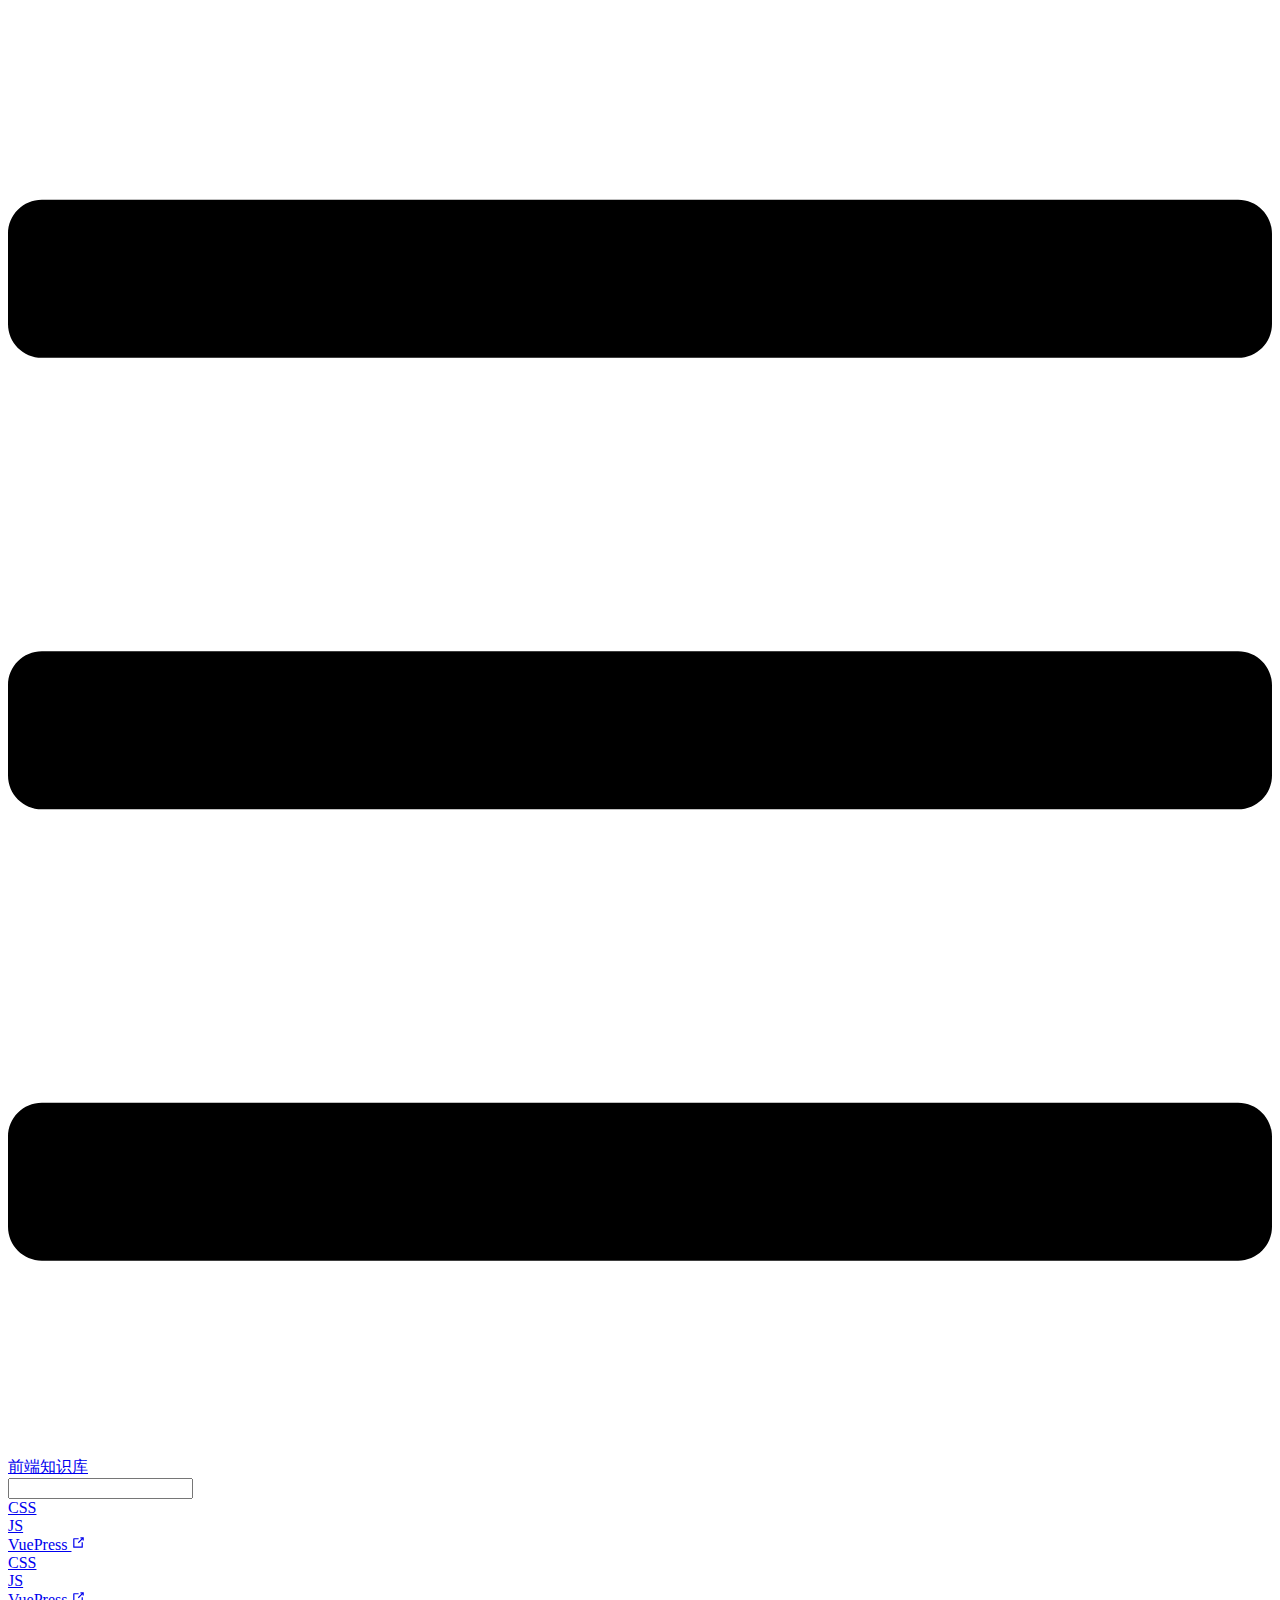
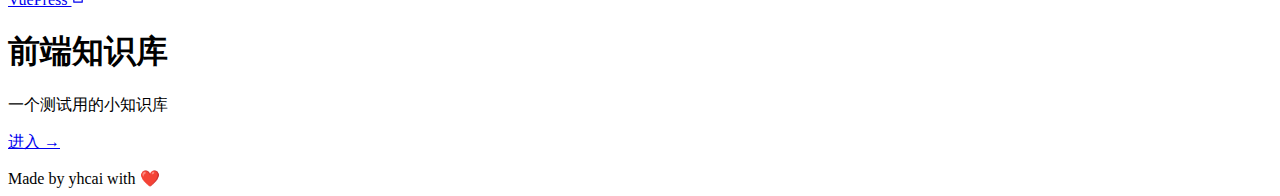
==== index.html @ b9db2967 "deploy" ====
<!DOCTYPE html>
<html lang="en-US">
  <head>
    <meta charset="utf-8">
    <meta name="viewport" content="width=device-width,initial-scale=1">
    <title>前端知识库</title>
    <meta name="description" content="一个测试用的小知识库">
    <meta name="theme-color" content="#0005af">
  <meta name="apple-mobile-web-app-capable" content="yes">
  <meta name="apple-mobile-web-app-status-bar-style" content="black">
    
    <link rel="preload" href="/myblog/assets/css/0.styles.d142f638.css" as="style"><link rel="preload" href="/myblog/assets/js/app.4f0322f1.js" as="script"><link rel="preload" href="/myblog/assets/js/2.3ca06d7f.js" as="script"><link rel="preload" href="/myblog/assets/js/8.1d2e2ec0.js" as="script"><link rel="prefetch" href="/myblog/assets/js/10.e802ba2d.js"><link rel="prefetch" href="/myblog/assets/js/11.49fc449a.js"><link rel="prefetch" href="/myblog/assets/js/12.d984c9f5.js"><link rel="prefetch" href="/myblog/assets/js/3.bf9eec00.js"><link rel="prefetch" href="/myblog/assets/js/4.4bacd850.js"><link rel="prefetch" href="/myblog/assets/js/5.82c27561.js"><link rel="prefetch" href="/myblog/assets/js/6.0e67b5b2.js"><link rel="prefetch" href="/myblog/assets/js/7.0116a07e.js"><link rel="prefetch" href="/myblog/assets/js/9.a4673958.js">
    <link rel="stylesheet" href="/myblog/assets/css/0.styles.d142f638.css">
  </head>
  <body>
    <div id="app" data-server-rendered="true"><div class="theme-container no-sidebar"><header class="navbar"><div class="sidebar-button"><svg xmlns="http://www.w3.org/2000/svg" aria-hidden="true" role="img" viewBox="0 0 448 512" class="icon"><path fill="currentColor" d="M436 124H12c-6.627 0-12-5.373-12-12V80c0-6.627 5.373-12 12-12h424c6.627 0 12 5.373 12 12v32c0 6.627-5.373 12-12 12zm0 160H12c-6.627 0-12-5.373-12-12v-32c0-6.627 5.373-12 12-12h424c6.627 0 12 5.373 12 12v32c0 6.627-5.373 12-12 12zm0 160H12c-6.627 0-12-5.373-12-12v-32c0-6.627 5.373-12 12-12h424c6.627 0 12 5.373 12 12v32c0 6.627-5.373 12-12 12z"></path></svg></div> <a href="/myblog/" class="home-link router-link-exact-active router-link-active"><!----> <span class="site-name">前端知识库</span></a> <div class="links"><div class="search-box"><input aria-label="Search" autocomplete="off" spellcheck="false" value=""> <!----></div> <nav class="nav-links can-hide"><div class="nav-item"><a href="/myblog/guide/" class="nav-link">CSS</a></div><div class="nav-item"><a href="/myblog/config/" class="nav-link">JS</a></div><div class="nav-item"><a href="https://v1.vuepress.vuejs.org" target="_blank" rel="noopener noreferrer" class="nav-link external">
  VuePress
  <svg xmlns="http://www.w3.org/2000/svg" aria-hidden="true" x="0px" y="0px" viewBox="0 0 100 100" width="15" height="15" class="icon outbound"><path fill="currentColor" d="M18.8,85.1h56l0,0c2.2,0,4-1.8,4-4v-32h-8v28h-48v-48h28v-8h-32l0,0c-2.2,0-4,1.8-4,4v56C14.8,83.3,16.6,85.1,18.8,85.1z"></path> <polygon fill="currentColor" points="45.7,48.7 51.3,54.3 77.2,28.5 77.2,37.2 85.2,37.2 85.2,14.9 62.8,14.9 62.8,22.9 71.5,22.9"></polygon></svg></a></div> <!----></nav></div></header> <div class="sidebar-mask"></div> <aside class="sidebar"><nav class="nav-links"><div class="nav-item"><a href="/myblog/guide/" class="nav-link">CSS</a></div><div class="nav-item"><a href="/myblog/config/" class="nav-link">JS</a></div><div class="nav-item"><a href="https://v1.vuepress.vuejs.org" target="_blank" rel="noopener noreferrer" class="nav-link external">
  VuePress
  <svg xmlns="http://www.w3.org/2000/svg" aria-hidden="true" x="0px" y="0px" viewBox="0 0 100 100" width="15" height="15" class="icon outbound"><path fill="currentColor" d="M18.8,85.1h56l0,0c2.2,0,4-1.8,4-4v-32h-8v28h-48v-48h28v-8h-32l0,0c-2.2,0-4,1.8-4,4v56C14.8,83.3,16.6,85.1,18.8,85.1z"></path> <polygon fill="currentColor" points="45.7,48.7 51.3,54.3 77.2,28.5 77.2,37.2 85.2,37.2 85.2,14.9 62.8,14.9 62.8,22.9 71.5,22.9"></polygon></svg></a></div> <!----></nav>  <!----> </aside> <main aria-labelledby="main-title" class="home"><header class="hero"><!----> <h1 id="main-title">前端知识库</h1> <p class="description">
      一个测试用的小知识库
    </p> <p class="action"><a href="/myblog/guide/" class="nav-link action-button">进入 →</a></p></header> <!----> <div class="theme-default-content custom content__default"></div> <div class="footer">
    Made by yhcai with ❤️
  </div></main></div><div class="global-ui"><!----></div></div>
    <script src="/myblog/assets/js/app.4f0322f1.js" defer></script><script src="/myblog/assets/js/2.3ca06d7f.js" defer></script><script src="/myblog/assets/js/8.1d2e2ec0.js" defer></script>
  </body>
</html>
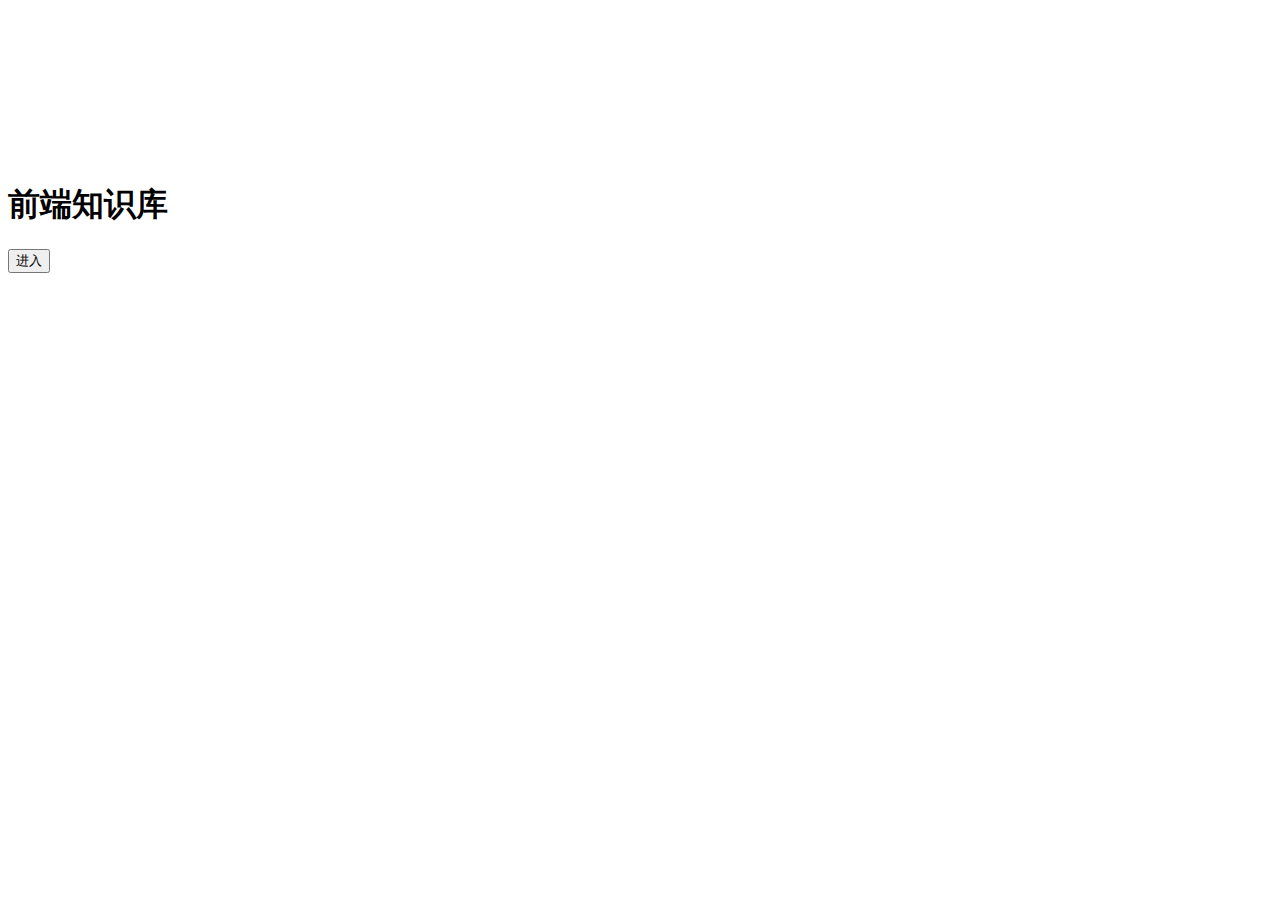
==== commit 6ffc0eb7: "deploy" ====
--- a/index.html
+++ b/index.html
@@ -9,19 +9,11 @@
   <meta name="apple-mobile-web-app-capable" content="yes">
   <meta name="apple-mobile-web-app-status-bar-style" content="black">
     
-    <link rel="preload" href="/myblog/assets/css/0.styles.d142f638.css" as="style"><link rel="preload" href="/myblog/assets/js/app.4f0322f1.js" as="script"><link rel="preload" href="/myblog/assets/js/2.3ca06d7f.js" as="script"><link rel="preload" href="/myblog/assets/js/8.1d2e2ec0.js" as="script"><link rel="prefetch" href="/myblog/assets/js/10.e802ba2d.js"><link rel="prefetch" href="/myblog/assets/js/11.49fc449a.js"><link rel="prefetch" href="/myblog/assets/js/12.d984c9f5.js"><link rel="prefetch" href="/myblog/assets/js/3.bf9eec00.js"><link rel="prefetch" href="/myblog/assets/js/4.4bacd850.js"><link rel="prefetch" href="/myblog/assets/js/5.82c27561.js"><link rel="prefetch" href="/myblog/assets/js/6.0e67b5b2.js"><link rel="prefetch" href="/myblog/assets/js/7.0116a07e.js"><link rel="prefetch" href="/myblog/assets/js/9.a4673958.js">
-    <link rel="stylesheet" href="/myblog/assets/css/0.styles.d142f638.css">
+    <link rel="preload" href="/myblog/assets/css/0.styles.4afa2666.css" as="style"><link rel="preload" href="/myblog/assets/js/app.87049615.js" as="script"><link rel="preload" href="/myblog/assets/js/3.3bc6e0f5.js" as="script"><link rel="prefetch" href="/myblog/assets/js/10.a20ab4cf.js"><link rel="prefetch" href="/myblog/assets/js/11.bb6ab934.js"><link rel="prefetch" href="/myblog/assets/js/12.97c03055.js"><link rel="prefetch" href="/myblog/assets/js/13.effa4321.js"><link rel="prefetch" href="/myblog/assets/js/2.0b88e877.js"><link rel="prefetch" href="/myblog/assets/js/4.9857598e.js"><link rel="prefetch" href="/myblog/assets/js/5.b56903e1.js"><link rel="prefetch" href="/myblog/assets/js/6.6dc1c6a2.js"><link rel="prefetch" href="/myblog/assets/js/7.a2705d17.js"><link rel="prefetch" href="/myblog/assets/js/8.d60c6016.js"><link rel="prefetch" href="/myblog/assets/js/9.de06617b.js">
+    <link rel="stylesheet" href="/myblog/assets/css/0.styles.4afa2666.css">
   </head>
   <body>
-    <div id="app" data-server-rendered="true"><div class="theme-container no-sidebar"><header class="navbar"><div class="sidebar-button"><svg xmlns="http://www.w3.org/2000/svg" aria-hidden="true" role="img" viewBox="0 0 448 512" class="icon"><path fill="currentColor" d="M436 124H12c-6.627 0-12-5.373-12-12V80c0-6.627 5.373-12 12-12h424c6.627 0 12 5.373 12 12v32c0 6.627-5.373 12-12 12zm0 160H12c-6.627 0-12-5.373-12-12v-32c0-6.627 5.373-12 12-12h424c6.627 0 12 5.373 12 12v32c0 6.627-5.373 12-12 12zm0 160H12c-6.627 0-12-5.373-12-12v-32c0-6.627 5.373-12 12-12h424c6.627 0 12 5.373 12 12v32c0 6.627-5.373 12-12 12z"></path></svg></div> <a href="/myblog/" class="home-link router-link-exact-active router-link-active"><!----> <span class="site-name">前端知识库</span></a> <div class="links"><div class="search-box"><input aria-label="Search" autocomplete="off" spellcheck="false" value=""> <!----></div> <nav class="nav-links can-hide"><div class="nav-item"><a href="/myblog/guide/" class="nav-link">CSS</a></div><div class="nav-item"><a href="/myblog/config/" class="nav-link">JS</a></div><div class="nav-item"><a href="https://v1.vuepress.vuejs.org" target="_blank" rel="noopener noreferrer" class="nav-link external">
-  VuePress
-  <svg xmlns="http://www.w3.org/2000/svg" aria-hidden="true" x="0px" y="0px" viewBox="0 0 100 100" width="15" height="15" class="icon outbound"><path fill="currentColor" d="M18.8,85.1h56l0,0c2.2,0,4-1.8,4-4v-32h-8v28h-48v-48h28v-8h-32l0,0c-2.2,0-4,1.8-4,4v56C14.8,83.3,16.6,85.1,18.8,85.1z"></path> <polygon fill="currentColor" points="45.7,48.7 51.3,54.3 77.2,28.5 77.2,37.2 85.2,37.2 85.2,14.9 62.8,14.9 62.8,22.9 71.5,22.9"></polygon></svg></a></div> <!----></nav></div></header> <div class="sidebar-mask"></div> <aside class="sidebar"><nav class="nav-links"><div class="nav-item"><a href="/myblog/guide/" class="nav-link">CSS</a></div><div class="nav-item"><a href="/myblog/config/" class="nav-link">JS</a></div><div class="nav-item"><a href="https://v1.vuepress.vuejs.org" target="_blank" rel="noopener noreferrer" class="nav-link external">
-  VuePress
-  <svg xmlns="http://www.w3.org/2000/svg" aria-hidden="true" x="0px" y="0px" viewBox="0 0 100 100" width="15" height="15" class="icon outbound"><path fill="currentColor" d="M18.8,85.1h56l0,0c2.2,0,4-1.8,4-4v-32h-8v28h-48v-48h28v-8h-32l0,0c-2.2,0-4,1.8-4,4v56C14.8,83.3,16.6,85.1,18.8,85.1z"></path> <polygon fill="currentColor" points="45.7,48.7 51.3,54.3 77.2,28.5 77.2,37.2 85.2,37.2 85.2,14.9 62.8,14.9 62.8,22.9 71.5,22.9"></polygon></svg></a></div> <!----></nav>  <!----> </aside> <main aria-labelledby="main-title" class="home"><header class="hero"><!----> <h1 id="main-title">前端知识库</h1> <p class="description">
-      一个测试用的小知识库
-    </p> <p class="action"><a href="/myblog/guide/" class="nav-link action-button">进入 →</a></p></header> <!----> <div class="theme-default-content custom content__default"></div> <div class="footer">
-    Made by yhcai with ❤️
-  </div></main></div><div class="global-ui"><!----></div></div>
-    <script src="/myblog/assets/js/app.4f0322f1.js" defer></script><script src="/myblog/assets/js/2.3ca06d7f.js" defer></script><script src="/myblog/assets/js/8.1d2e2ec0.js" defer></script>
+    <div id="app" data-server-rendered="true"><div id="login" class="flex-container" style="height:100%;" data-v-487185c1><div class="canvaszz" style="height:100%;" data-v-487185c1></div> <canvas id="canvas" style="height:100%;" data-v-487185c1></canvas> <h1 class="title" data-v-487185c1>前端知识库</h1> <button data-v-487185c1>进入</button></div><div class="global-ui"><!----></div></div>
+    <script src="/myblog/assets/js/app.87049615.js" defer></script><script src="/myblog/assets/js/3.3bc6e0f5.js" defer></script>
   </body>
 </html>
